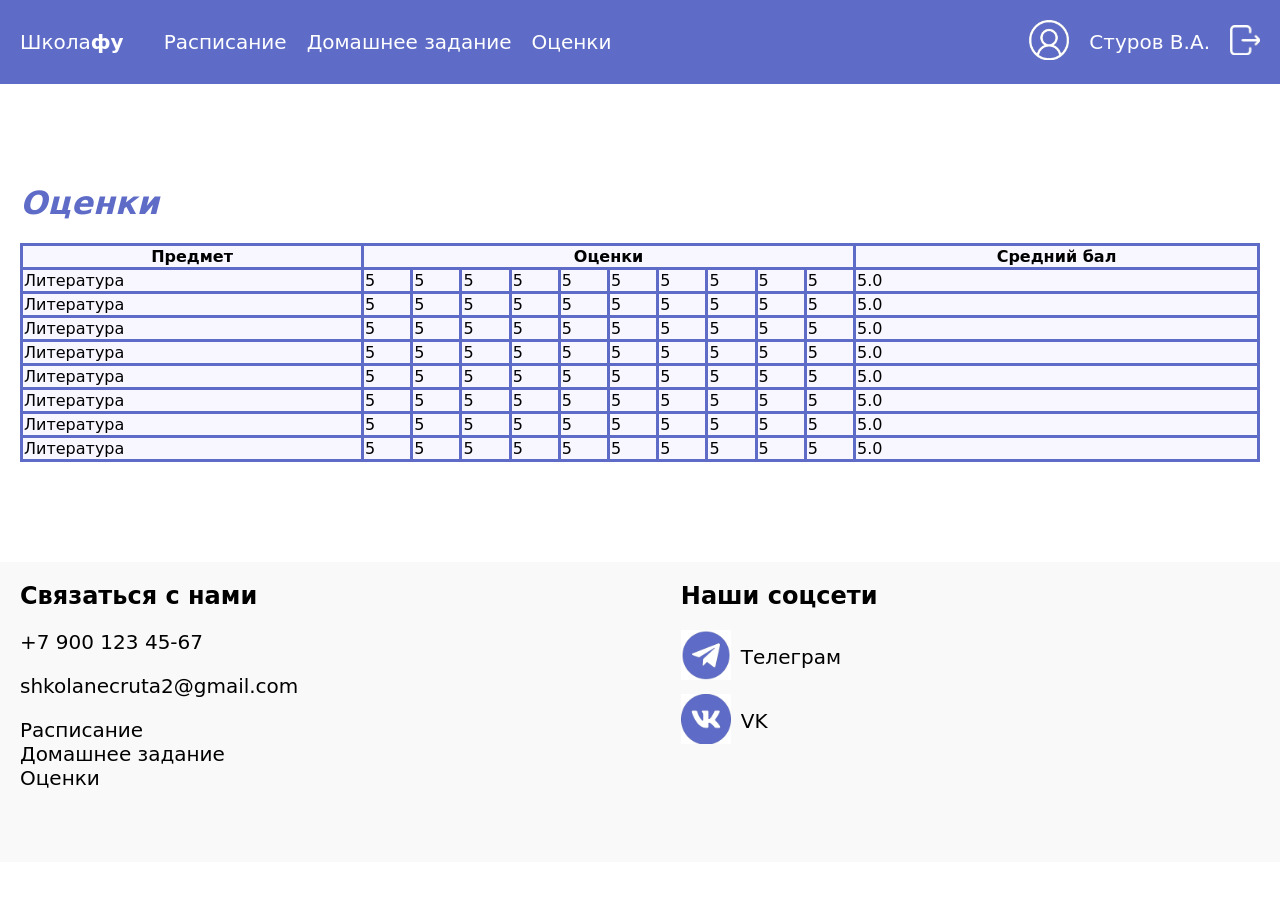
==== pages/grade.html @ 37236938 "Добавлена html и css верстка" ====
<!DOCTYPE html>
<html lang="en">
<head>
    <meta charset="UTF-8">
    <meta name="viewport" content="width=device-width, initial-scale=1.0">
    <title>Главная</title>
    <link rel="stylesheet" href="../styles/style.css">
</head>
<body>
    <header>
        <div class="nav-user">
            <div class="logo">
                <a href="../index.html">Школа<b>фу</b></a>
            </div>
            <nav>
                <a href="schedule.html">Расписание</a>
                <a href="homework.html">Домашнее задание</a>
                <a href="grade.html">Оценки</a>
            </nav>
        </div>
                <!--както сделать разделение-->
        <div class="user">
            <div class="avatar"><img src="../image/user.png" alt="avatar"></div>
            <p class="name">Стуров В.А.</p>
            <div class="exit"><img src="../image/exit.png" alt="exit"></div>
        </div>
    </header>
    <main>
        <h1>Оценки</h1>
        <div class="container">
            <table>
                <thead>
                    <tr><th>Предмет</th><th colspan="10">Оценки</th><th>Средний бал</th></tr>
                </thead>
                <tbody>
                    <tr><td>Литература</td><td>5</td><td>5</td><td>5</td><td>5</td><td>5</td><td>5</td><td>5</td><td>5</td><td>5</td><td>5</td><td>5.0</td></tr>
                    <tr><td>Литература</td><td>5</td><td>5</td><td>5</td><td>5</td><td>5</td><td>5</td><td>5</td><td>5</td><td>5</td><td>5</td><td>5.0</td></tr>
                    <tr><td>Литература</td><td>5</td><td>5</td><td>5</td><td>5</td><td>5</td><td>5</td><td>5</td><td>5</td><td>5</td><td>5</td><td>5.0</td></tr>
                    <tr><td>Литература</td><td>5</td><td>5</td><td>5</td><td>5</td><td>5</td><td>5</td><td>5</td><td>5</td><td>5</td><td>5</td><td>5.0</td></tr>
                    <tr><td>Литература</td><td>5</td><td>5</td><td>5</td><td>5</td><td>5</td><td>5</td><td>5</td><td>5</td><td>5</td><td>5</td><td>5.0</td></tr>
                    <tr><td>Литература</td><td>5</td><td>5</td><td>5</td><td>5</td><td>5</td><td>5</td><td>5</td><td>5</td><td>5</td><td>5</td><td>5.0</td></tr>
                    <tr><td>Литература</td><td>5</td><td>5</td><td>5</td><td>5</td><td>5</td><td>5</td><td>5</td><td>5</td><td>5</td><td>5</td><td>5.0</td></tr>
                    <tr><td>Литература</td><td>5</td><td>5</td><td>5</td><td>5</td><td>5</td><td>5</td><td>5</td><td>5</td><td>5</td><td>5</td><td>5.0</td></tr>
                </tbody>
            </table>
        </div>
    </main>
    <footer>
        <div class="container-foot">
            <div class="col-1">
                <h2>Связаться с нами</h2>
                <p>+7 900 123 45-67</p>
                <p>shkolanecruta2@gmail.com</p>
                <nav>
                    <a href="schedule.html">Расписание</a>
                    <a href="homework.html">Домашнее задание</a>
                    <a href="grade.html">Оценки</a>
                </nav>
            </div>
            <div class="col-2">
                <h2>Наши соцсети</h2>
                <div class="social-link">
                    <div class="social"><img src="../image/telegram.png" alt="telegram"></div>
                    <a href="#">Телеграм</a>
                </div>
                <div class="social-link">
                    <div class="social"><img src="../image/vk.png" alt="VK"></div>
                    <a href="#">VK</a>
                </div>
            </div>
        </div>
    </footer>
</body>
</html>
---- styles/style.css ----
@font-face {
    font-family: 'Inter';
    src: url('fonts/Inter-Regular.woff2') format('woff2');
    font-weight: 400;
    font-style: normal;
    font-display: swap;
}

@font-face {
    font-family: 'Inter';
    src: url('fonts/Inter-Medium.woff2') format('woff2');
    font-weight: 500;
    font-style: normal;
    font-display: swap;
}

@font-face {
    font-family: 'Inter';
    src: url('fonts/Inter-Bold.woff2') format('woff2');
    font-weight: 700;
    font-style: normal;
    font-display: swap;
}

body {
    font-family: 'Inter', system-ui, sans-serif;
    font-weight: normal;
    margin: 0;
}

header, .nav-user, nav, .user {
    display: flex;
    align-items: center;
}

main {
    margin: 0 20px;
}

footer {
    background-color: #F9F9F9;
    margin-top: 100px;
    padding: 0 20px 200px 20px;
}

header {
    justify-content: space-between;
    padding: 20px 20px;
    background-color: #5E6CC7;
    color: white;
}

a {
    color: inherit;
    text-decoration: none;
}

.logo a {
    margin-right: 40px;
}

nav a {
    margin-right: 20px;
}

.user p {
    margin: 0 20px;
}

a, p {
    font-size: 20px;
}

.avatar img {
    width: 40px;
    height: 40px;
}

.exit img {
    width: 30px;
    height: 30px;
}

.container {
    display: flex;
    flex-wrap: wrap;
    justify-content: center;
}

.block {
    border: 5px solid #5E6CC7;
    border-left: 1px;
    border-right: 1px;
    border-radius: 30px;
    padding: 10px 60px;
    margin: 20px 60px;
}

h1 {
    margin-top: 100px;
    color: #5E6CC7;
    font-style: italic;
}

.container-foot {
    display: flex;
    flex-wrap: wrap;
    flex-direction: column;
    height: 100px;
}

footer nav {
    flex-direction: column;
    align-items: normal;
    margin: 0;
}

.social img {
    width: 50px;
    height: 50px;
    margin-right: 10px;
}

.social-link {
    display: flex;
    align-items: center;
    margin-bottom: 10px;
}

table {
    border-collapse: collapse;
    width: 100%;
}

th, td {
    border: 3px solid #5E6CC7;
    background-color: #F8F6FF;
}
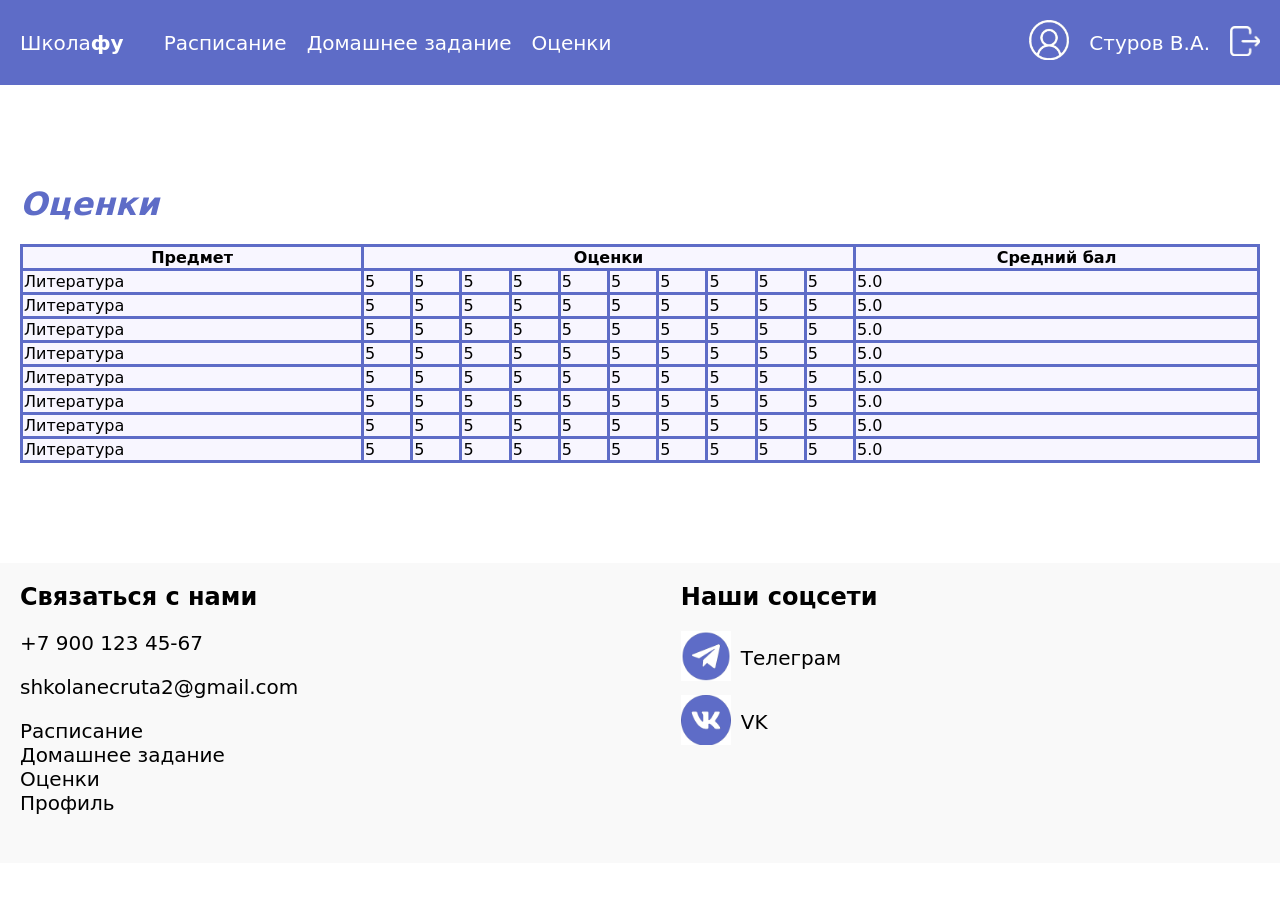
==== commit ba5c4a8d: "Добавлена страница с профилем и гиперссылки на нее для остальных страниц" ====
--- a/pages/grade.html
+++ b/pages/grade.html
@@ -20,7 +20,7 @@
         </div>
                 <!--както сделать разделение-->
         <div class="user">
-            <div class="avatar"><img src="../image/user.png" alt="avatar"></div>
+            <a class="avatar" href="profile.html"><img src="../image/user.png" alt="avatar"></a>
             <p class="name">Стуров В.А.</p>
             <div class="exit"><img src="../image/exit.png" alt="exit"></div>
         </div>
@@ -55,6 +55,7 @@
                     <a href="schedule.html">Расписание</a>
                     <a href="homework.html">Домашнее задание</a>
                     <a href="grade.html">Оценки</a>
+                    <a href="profile.html">Профиль</a>
                 </nav>
             </div>
             <div class="col-2">
